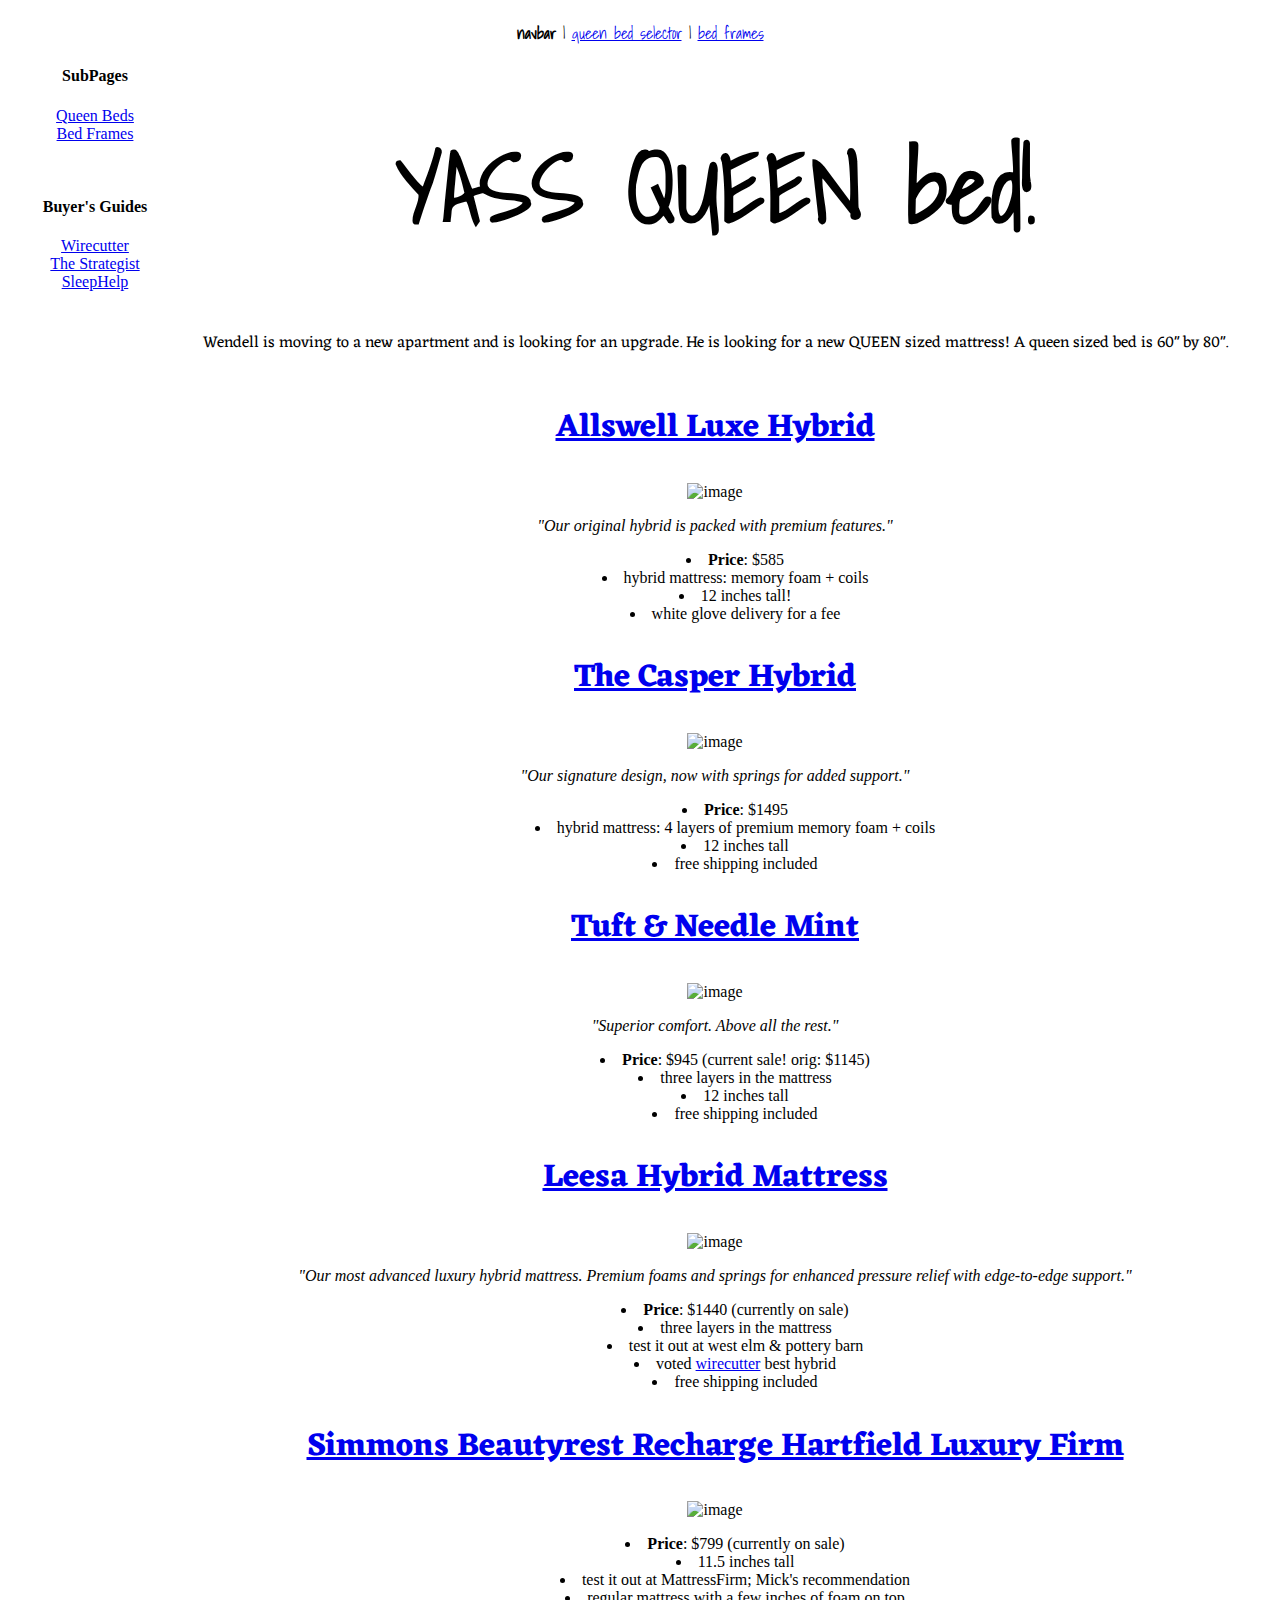
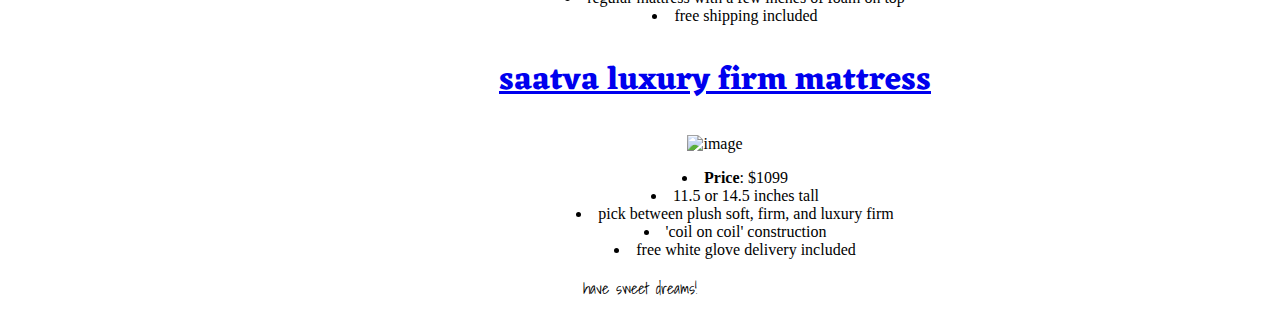
==== index.html @ ca2c237a "first push for yass-queen-bed" ====
<!DOCTYPE html>
<html>
  <head>
    <meta charset="UTF-8">
    <title>YASS QUEEN bed</title>
    <link rel="stylesheet" href="style.css">
    <link href="https://fonts.googleapis.com/css?family=Eczar|Gentium+Basic|Shadows+Into+Light" rel="stylesheet">
  </head>
  <body>
    <div class="container">
      <div id = "navbar"><strong>navbar</strong> | <a href="/">queen bed selector</a> | <a href="frames.html">bed frames</a></div>
      <div id = "sidebar">
          <h4><strong>SubPages</strong></h4>
          <p><a href="/">Queen Beds</a><br>
          <a href="frames.html">Bed Frames</a></p>
          <br>
          <h4><strong>Buyer's Guides</strong></h4>
          <p><a href="https://thewirecutter.com/guides/buying-a-mattress/">Wirecutter</a><br>
          <a href="http://nymag.com/strategist/article/best-mattresses-buy-online.html">The Strategist</a><br>
          <a href="https://www.sleephelp.org/best-mattresses/">SleepHelp</a></p>
          
          </div>
          
          
      <div id = "title">
          <h1 id="titlebar">YASS QUEEN bed!</h1>
          <p class="tagline">Wendell is moving to a new apartment and is looking for an upgrade. He is looking for a new QUEEN sized mattress! A queen sized bed is 60" by 80".</p>
          </div>
      <div id = "content">
          <h2><a href="https://allswellhome.com/products/luxe-classic-firmer-hybrid-mattress">Allswell Luxe Hybrid</a></h2>
          <img src="https://cdn.shopify.com/s/files/1/2509/4402/products/1-Product_The_Luxe_Banner_1.jpg" alt="image" height="50%" width="400px">
          <p><em>"Our original hybrid is packed with premium features."</em></p>
          <ul>
              <li><strong>Price</strong>: $585</li>
              <li>hybrid mattress: memory foam + coils</li>
              <li>12 inches tall!</li>
              <li>white glove delivery for a fee</li>
          </ul>
          
          <h2><a href="https://casper.com/mattresses/casper-hybrid/">The Casper Hybrid</a></h2>
          <img src="https://casper.imgix.net/products_new/2019-casper-hybrid/Purchaser/casperHybrid-gallery-05.jpg" alt="image" height="50%" width="400px">
          <p><em>"Our signature design, now with springs for added support."</em></p>
          <ul>
              <li><strong>Price</strong>: $1495</li>
              <li>hybrid mattress: 4 layers of premium memory foam + coils</li>
              <li>12 inches tall</li>
              <li>free shipping included</li>
          </ul>
          
          <h2><a href="https://www.tuftandneedle.com/mattress/mint/">Tuft & Needle Mint</a></h2>
          <img src="https://oursleepguide.com/wp-content/uploads/2017/12/tn-mint.jpg" alt="image" height="50%" width="400px">
          <p><em>"Superior comfort. Above all the rest."</em></p>
          <ul>
              <li><strong>Price</strong>: $945 (current sale! orig: $1145)</li>
              <li>three layers in the mattress</li>
              <li>12 inches tall</li>
              <li>free shipping included</li>
          </ul>
          
          <h2><a href="https://www.leesa.com/products/leesa-hybrid-mattress/">Leesa Hybrid Mattress</a></h2>
          <img src="https://cdn.shopify.com/s/files/1/0051/5784/7138/products/Sapira_1_1250x.jpg" alt="image" height="50%" width="400px">
          <p><em>"Our most advanced luxury hybrid mattress. Premium foams and springs for enhanced pressure relief with edge-to-edge support."</em></p>
          <ul>
              <li><strong>Price</strong>: $1440 (currently on sale)</li>
              <li>three layers in the mattress</li>
              <li>test it out at west elm & pottery barn</li>
              <li>voted <a href="https://thewirecutter.com/reviews/mattress-types/">wirecutter</a> best hybrid</li>
              <li>free shipping included</li>
          </ul>
          
          <h2><a href="https://www.mattressfirm.com/simmons-beautyrest/recharge-hartfield-11.5-inch-luxury-firm-mattress/mfi113032.html">Simmons Beautyrest Recharge Hartfield Luxury Firm</a></h2>
          <img src="https://i1.adis.ws/i/hmk/113032" alt="image" height="50%" width="400px">
          <ul>
              <li><strong>Price</strong>: $799 (currently on sale)</li>
              <li>11.5 inches tall</li>
              <li>test it out at MattressFirm; Mick's recommendation</li>
              <li>regular mattress with a few inches of foam on top</li>
              <li>free shipping included</li>
          </ul>
          
          <h2><a href="https://www.saatvamattress.com/saatva-mattress.html">saatva luxury firm mattress</a></h2>
          <img src="https://www.saatvamattress.com/_img/shop-gallery-large-1.jpg" alt="image" height="50%" width="400px">
          <ul>
              <li><strong>Price</strong>: $1099</li>
              <li>11.5 or 14.5 inches tall</li>
              <li>pick between plush soft, firm, and luxury firm</li>
              <li>'coil on coil' construction</li>
              <li>free white glove delivery included</li>
          </ul>
          
      </div>
      <div id = "footer">have sweet dreams!</div>
    </div>
  </body>
<html>
---- style.css ----
/* Selects all div elements where the parent element has a class container AKA all of the individual blocks in the grid */
.container > div {
  align-items: center;
  /*border: solid blue thin;*/
  color: black;
  /*display: flex;*/
  font-size: 1em;
  justify-content: center;
  font-family: 'Gentium Basic', serif;
}

html,
body {
  margin: 10px;
}

#titlebar {
    font-family: 'Shadows Into Light', cursive;
    font-size: 6em;
    
}

.container {
    display: grid;
    grid-template-columns: 150px repeat(3, 1fr);
    /*margin: 10px;*/
}

#navbar, #footer {
    grid-column-start: 1;
    grid-column-end: -1;
    font-family: 'Shadows Into Light', cursive;
    text-align: center;
}

#sidebar {
    grid-row: span 2;
    text-align: center;
}

#title {
    grid-column: span 3;
    text-align: center;
}

#content {
    grid-column: span 3;
    text-align: center;
    list-style-position: inside;
}

h2 {
    font-family: 'Eczar', serif;
    font-size: 2em;
}

.tagline {
    font-family: 'Eczar', serif;
    font-size: 1em;
}
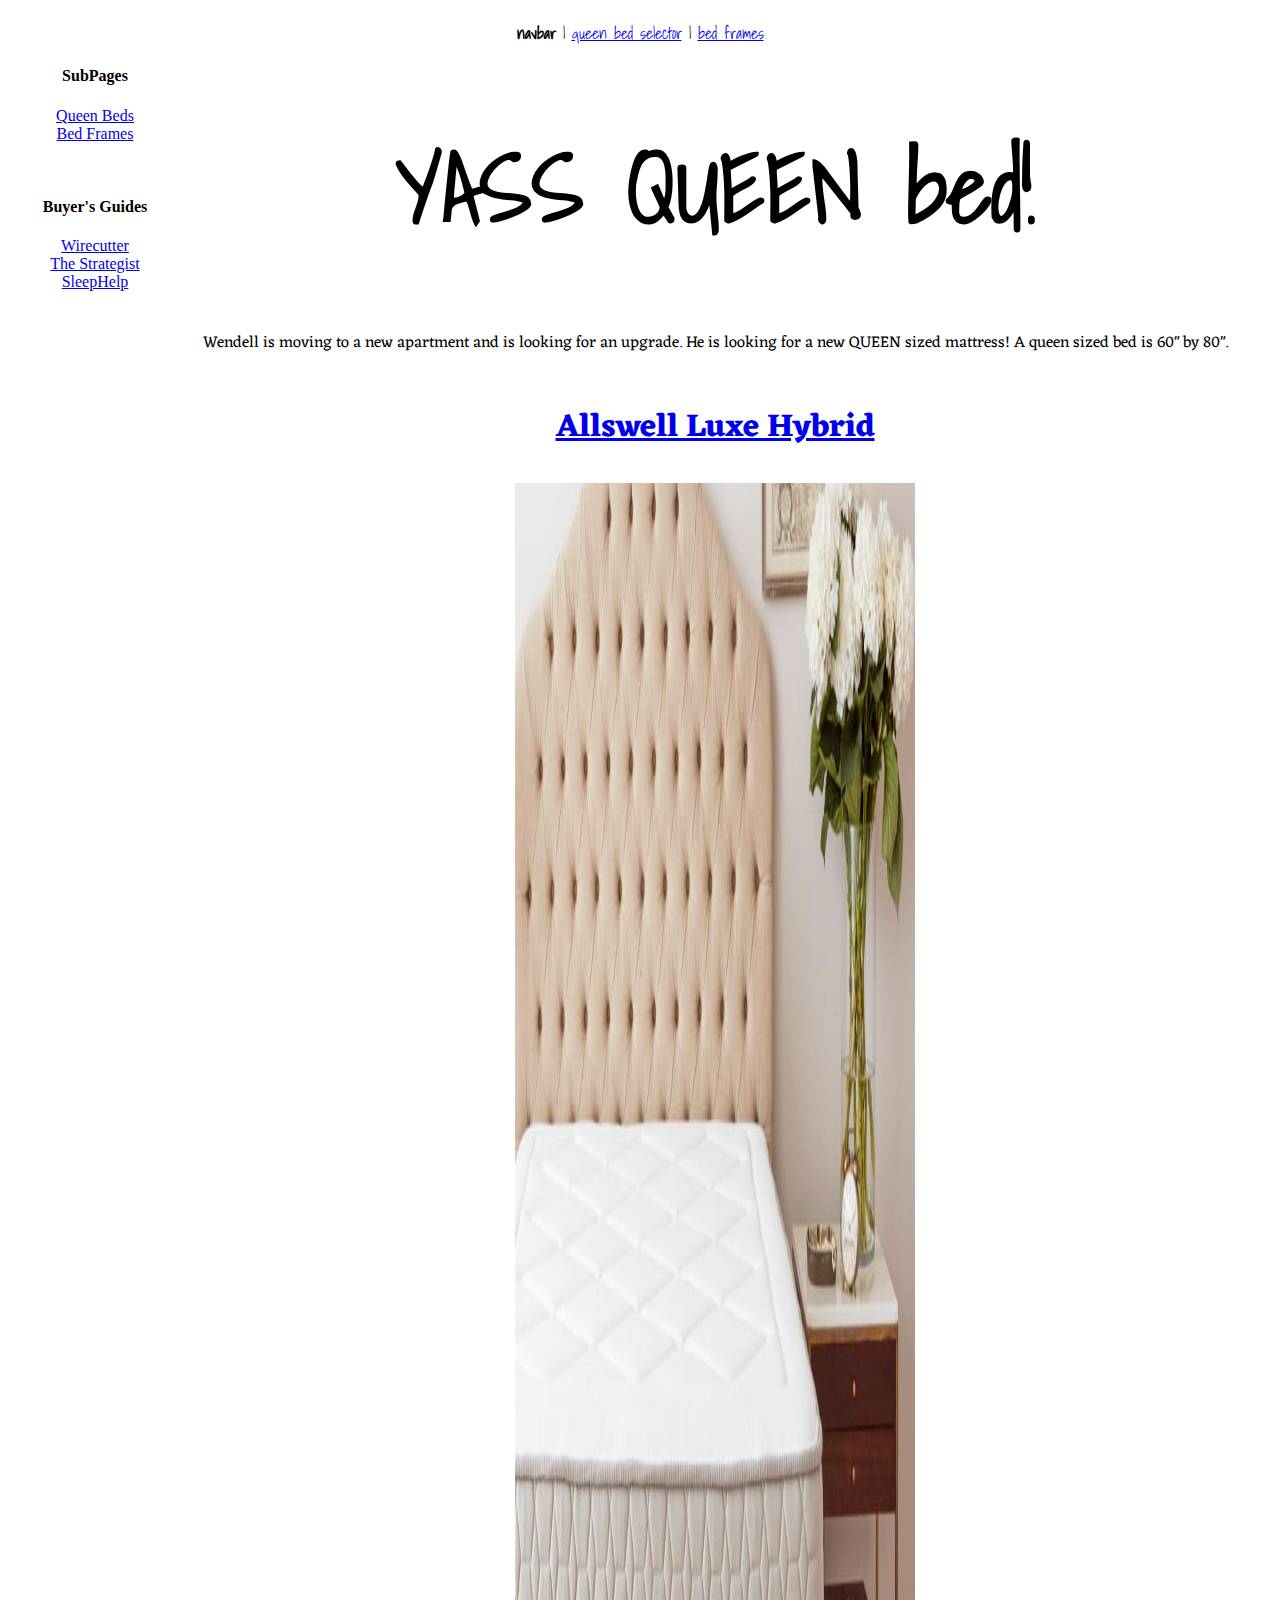
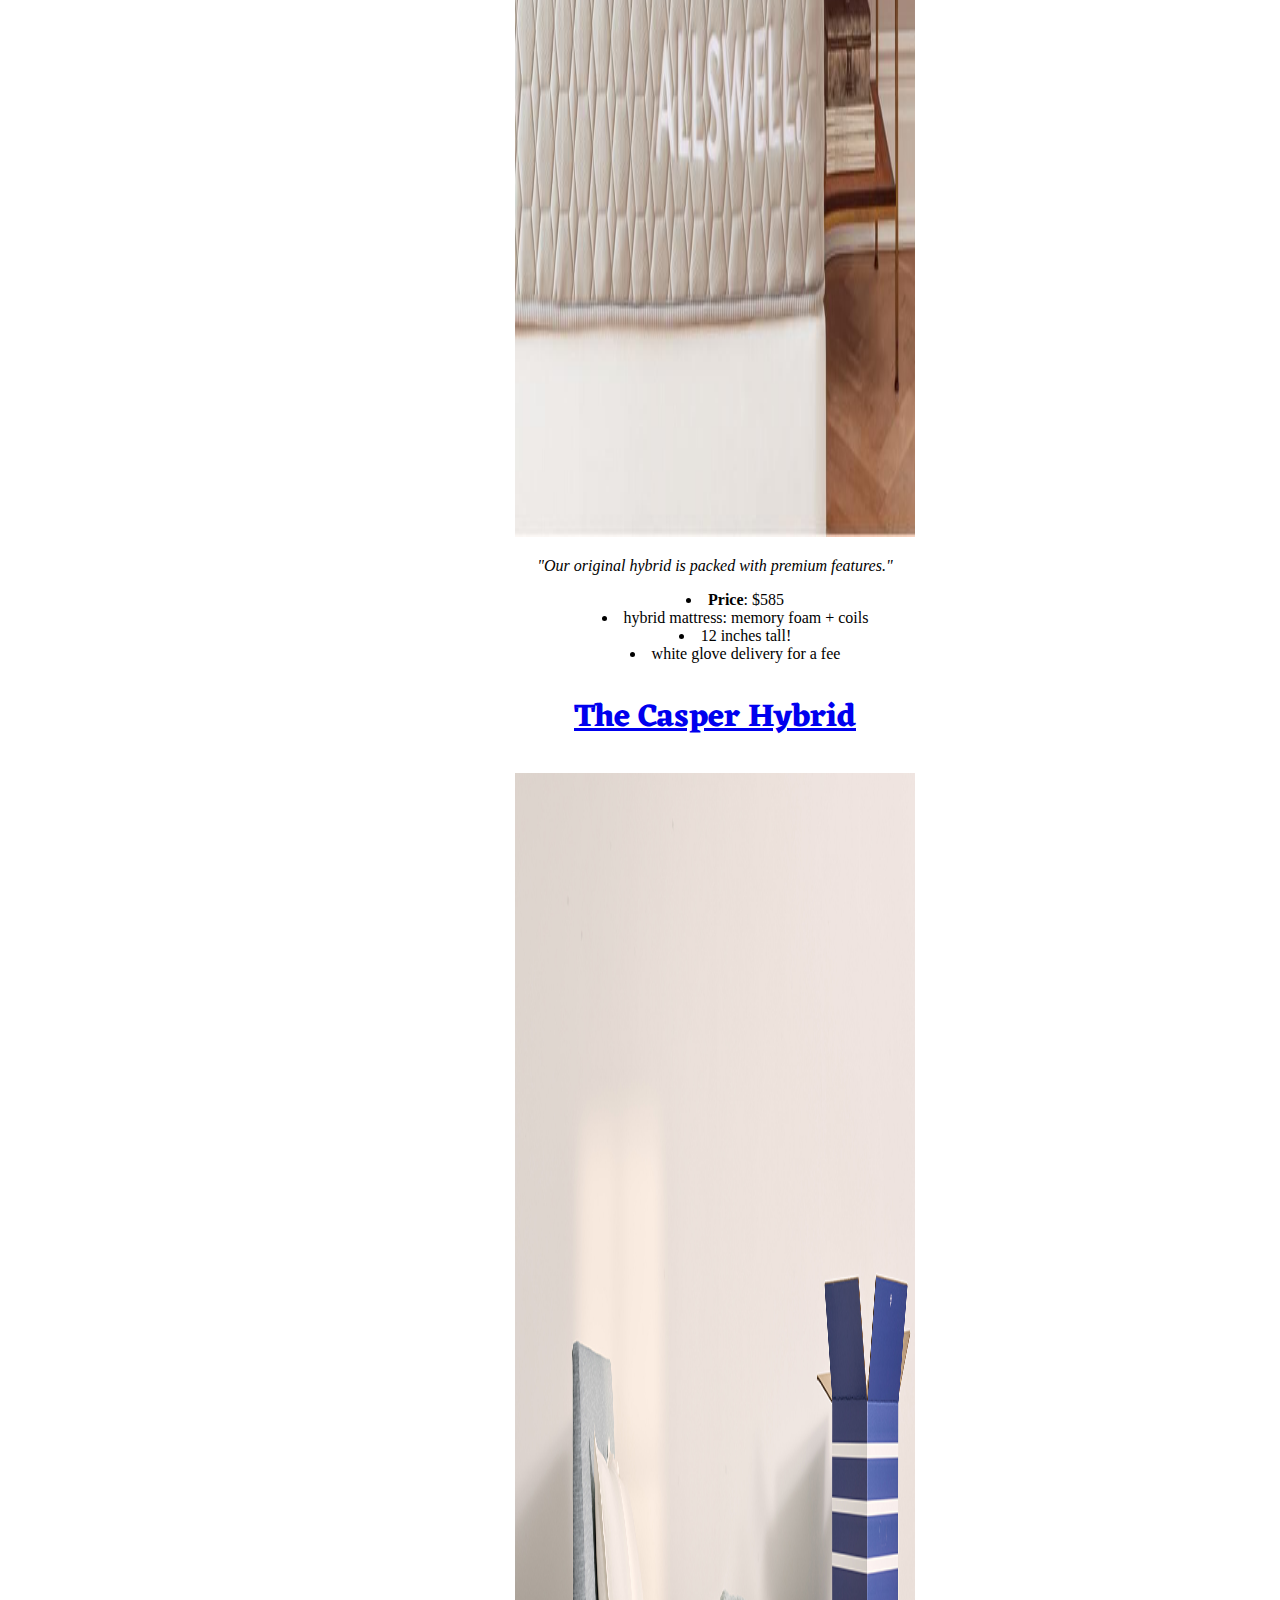
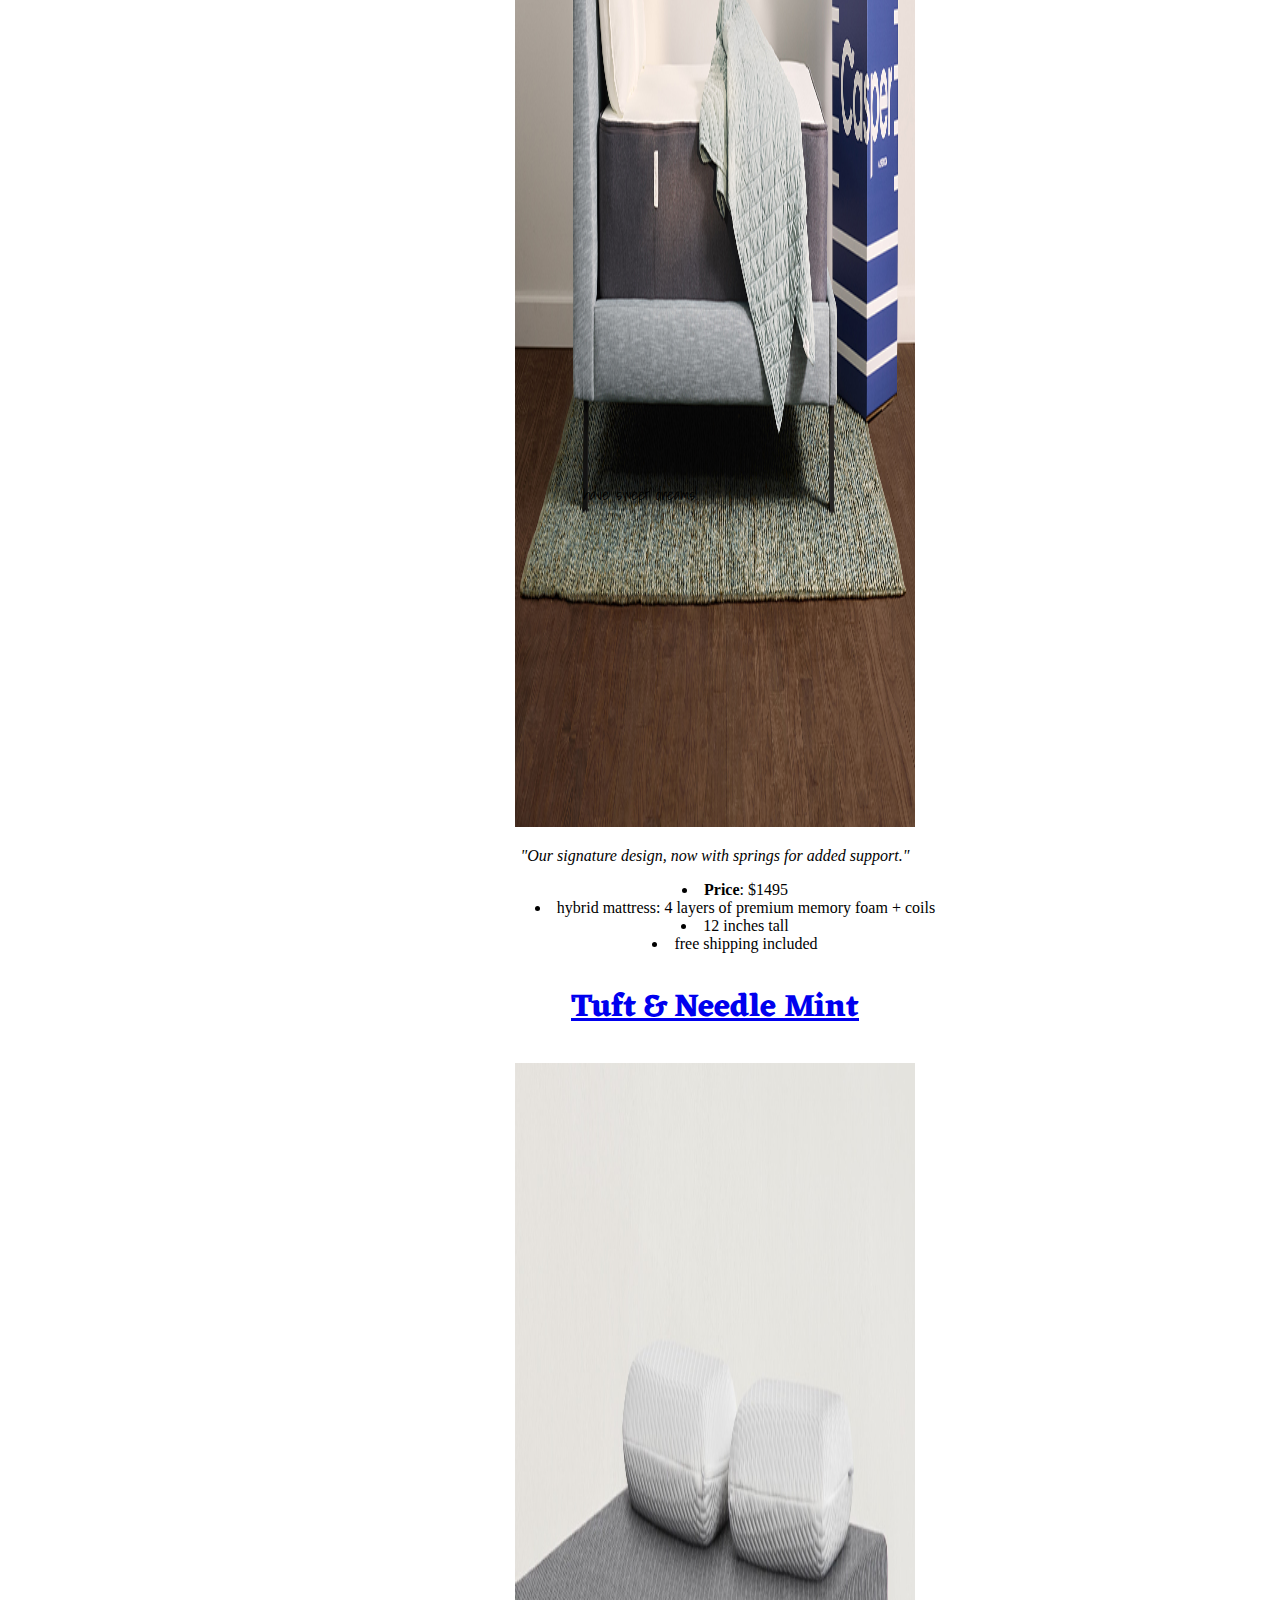
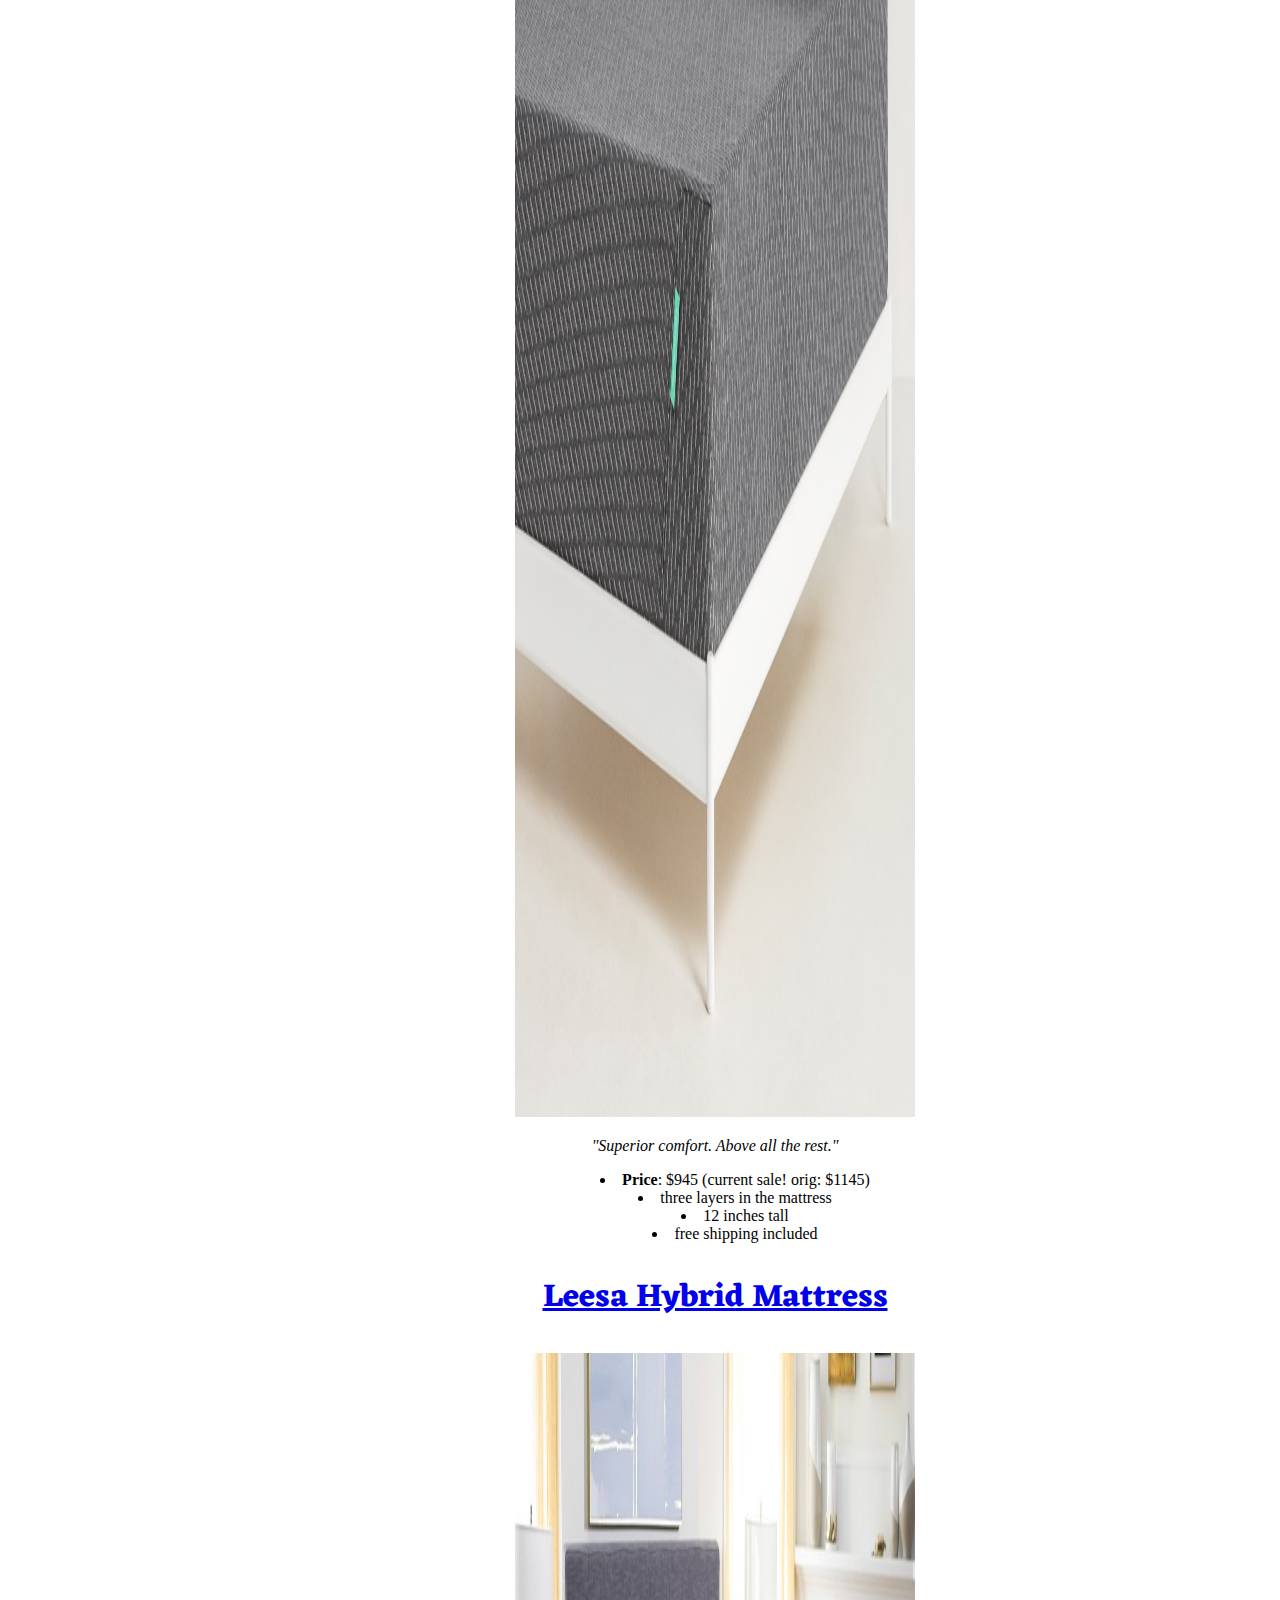
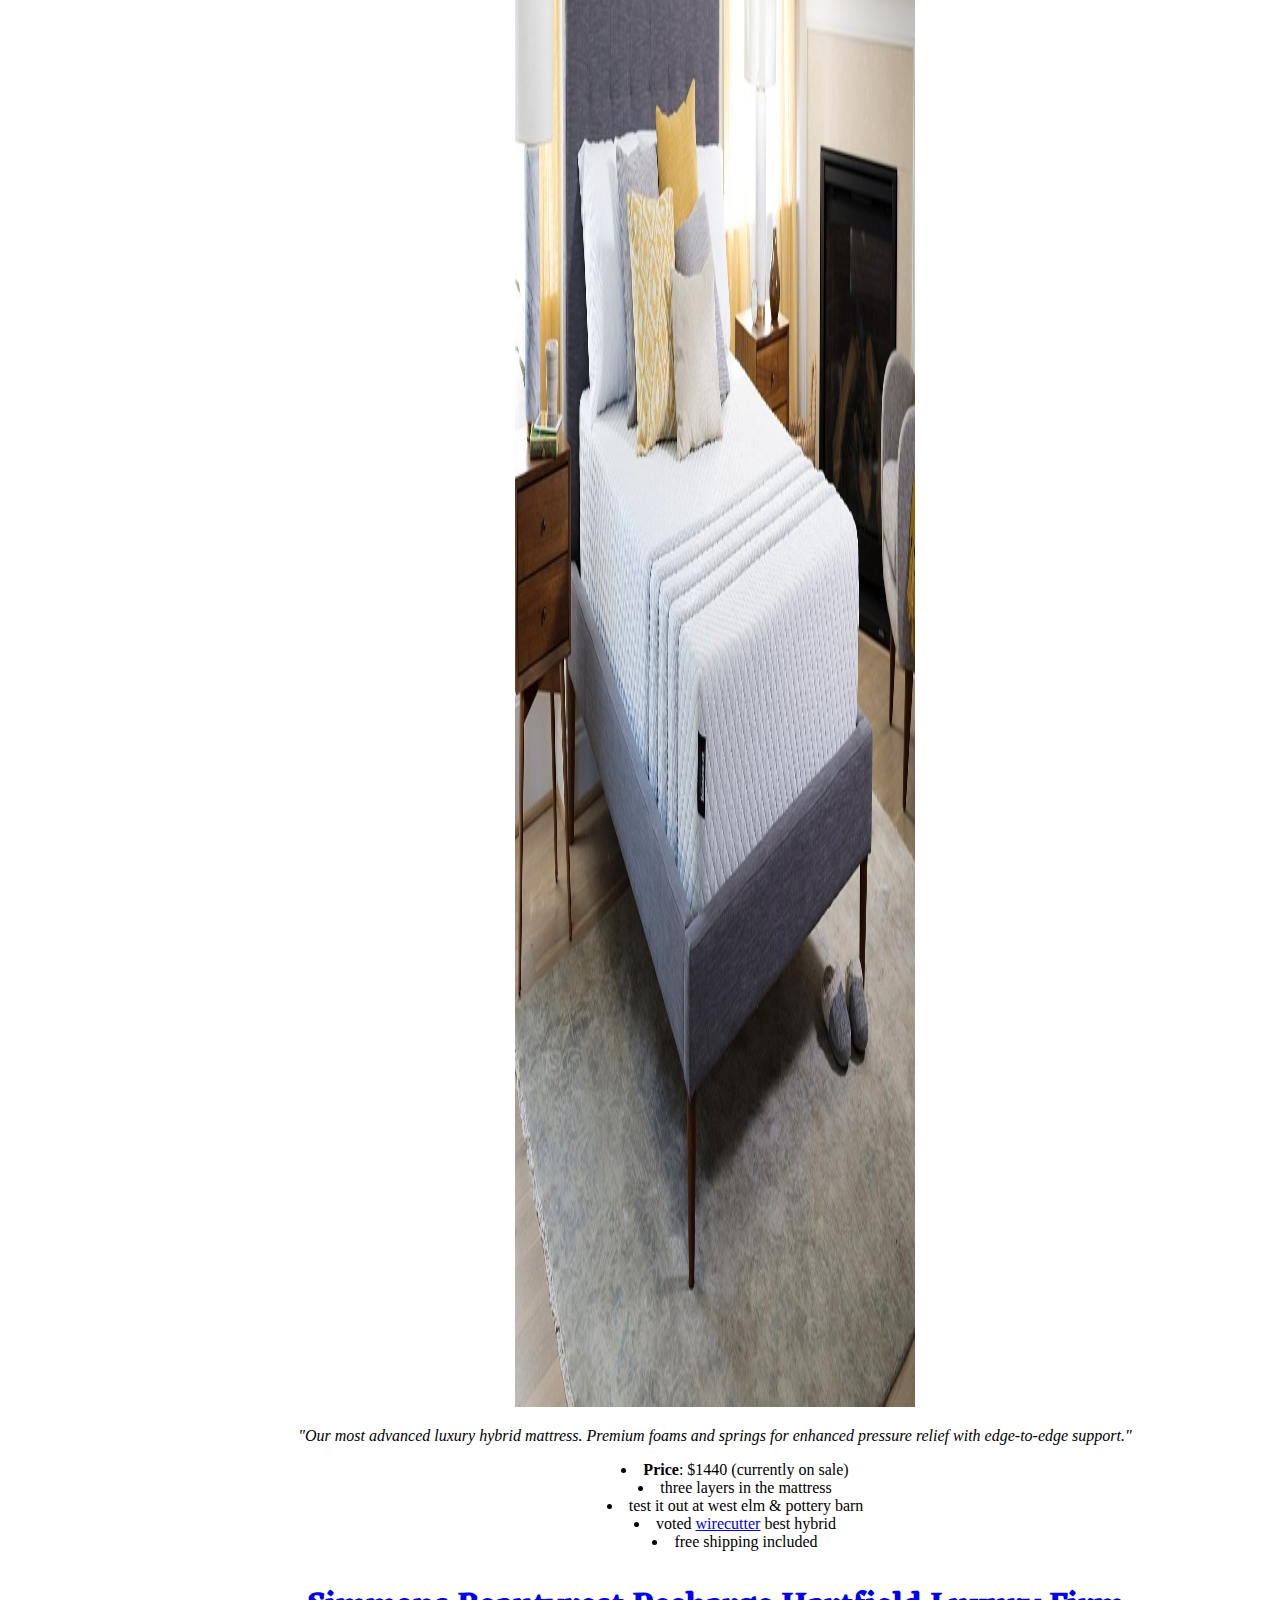
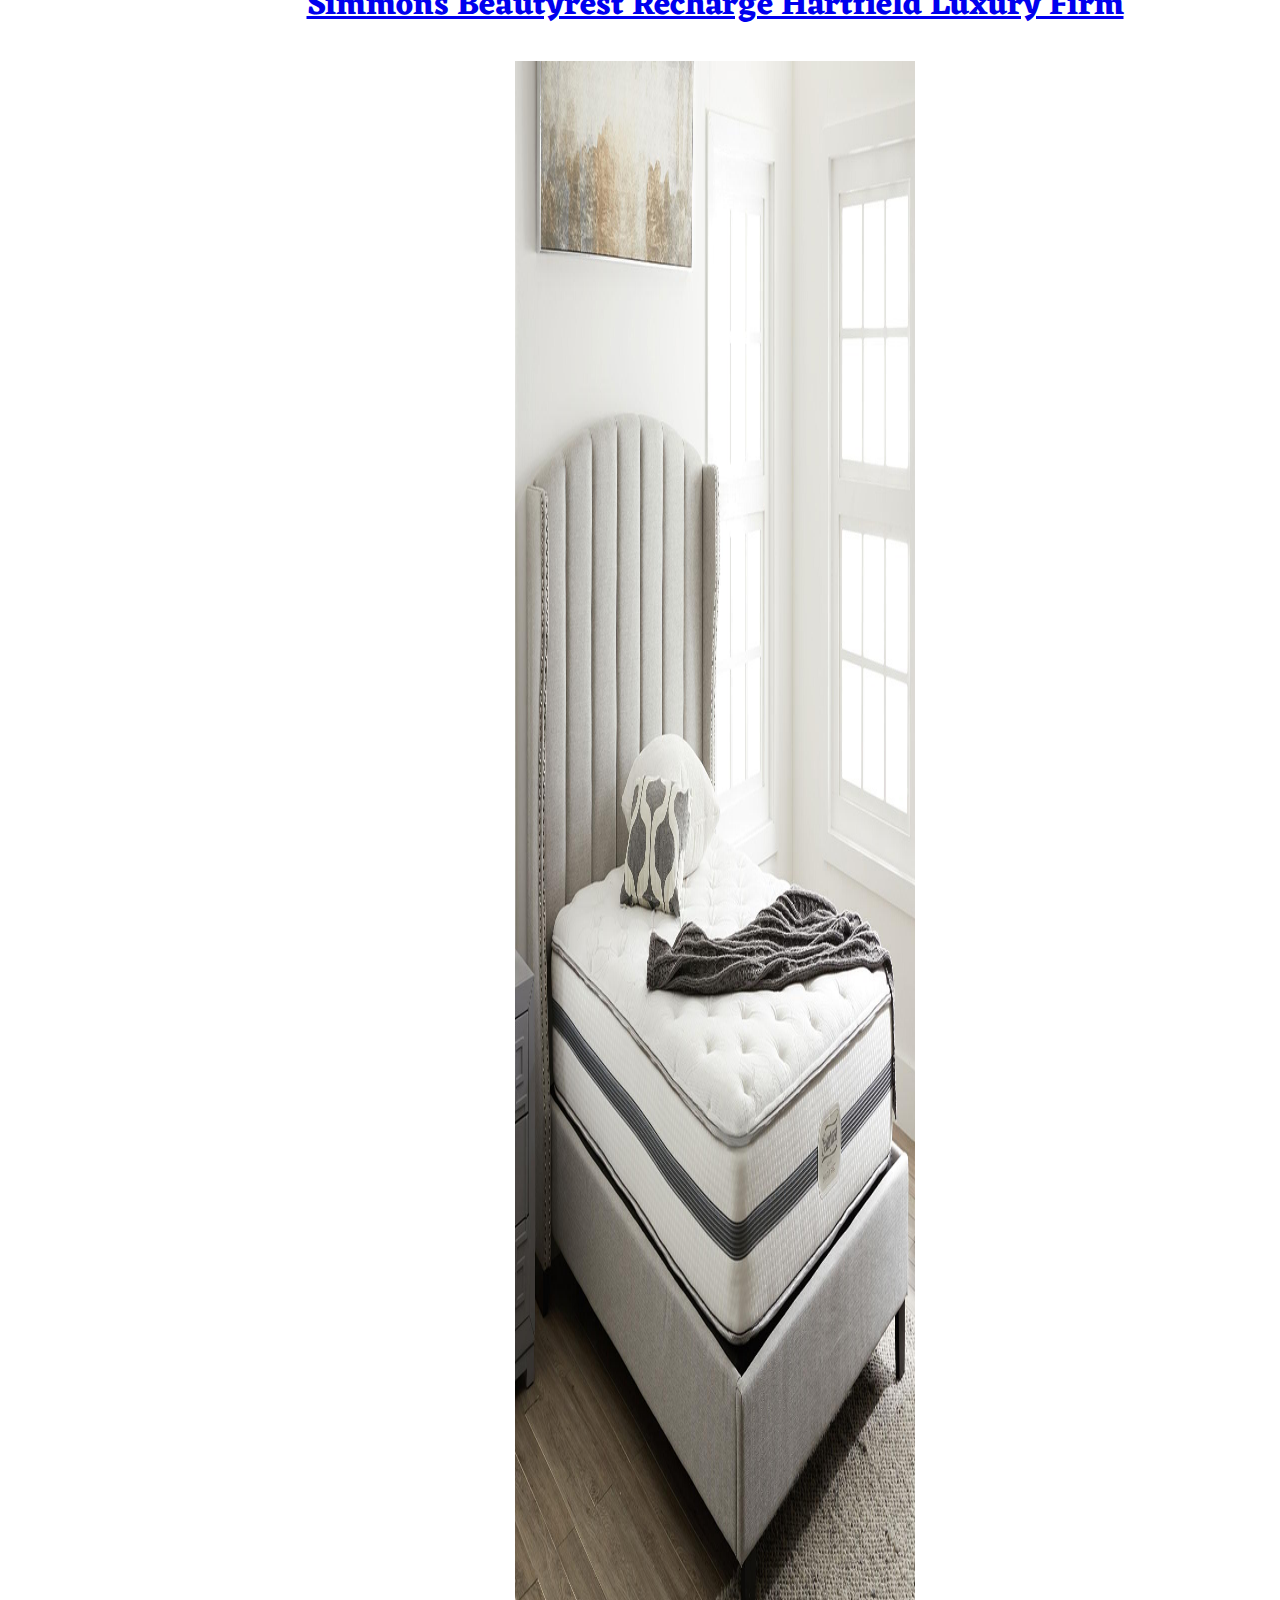
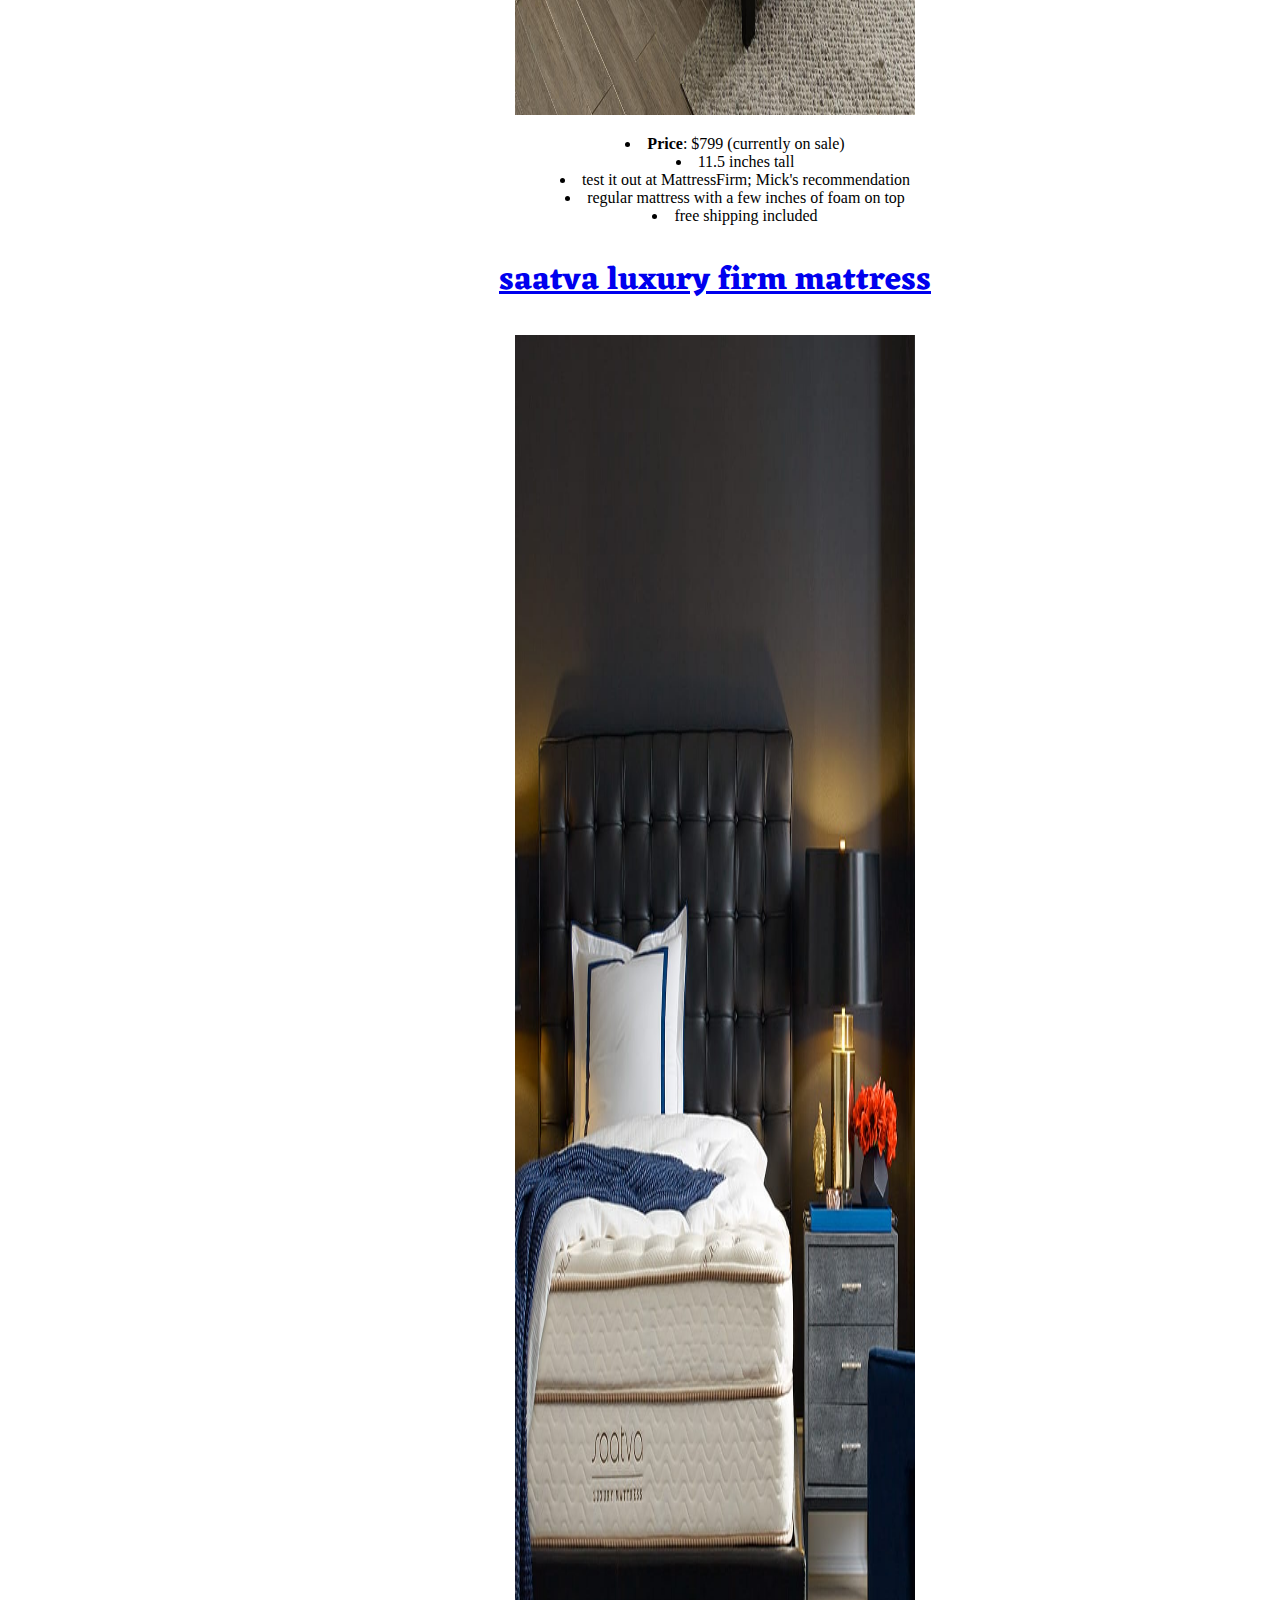
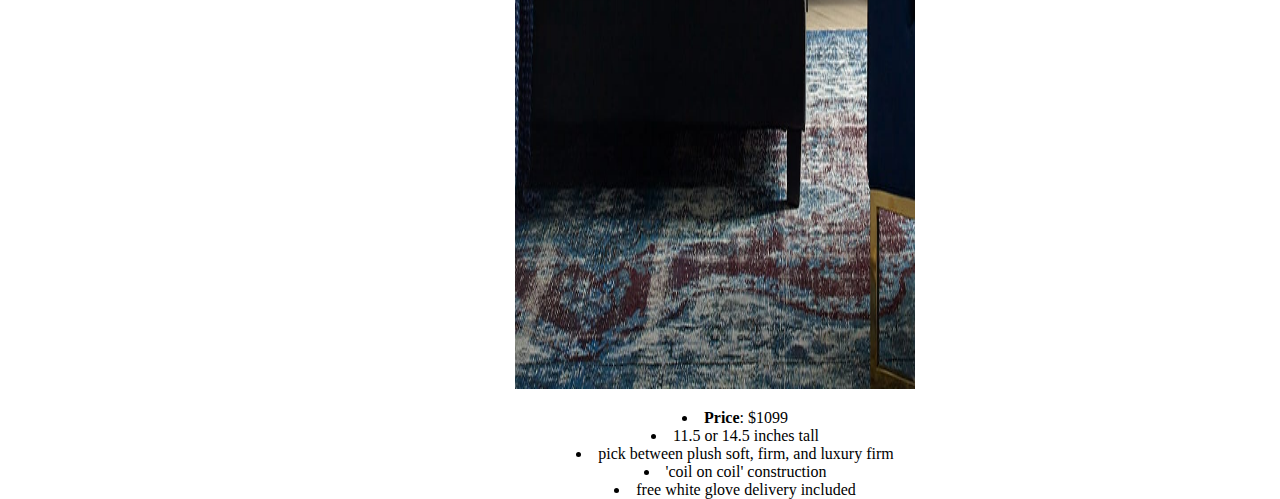
==== commit 4fa7da0e: "add local images" ====
--- a/index.html
+++ b/index.html
@@ -8,10 +8,10 @@
   </head>
   <body>
     <div class="container">
-      <div id = "navbar"><strong>navbar</strong> | <a href="/">queen bed selector</a> | <a href="frames.html">bed frames</a></div>
+      <div id = "navbar"><strong>navbar</strong> | <a href="index.html">queen bed selector</a> | <a href="frames.html">bed frames</a></div>
       <div id = "sidebar">
           <h4><strong>SubPages</strong></h4>
-          <p><a href="/">Queen Beds</a><br>
+          <p><a href="index.html">Queen Beds</a><br>
           <a href="frames.html">Bed Frames</a></p>
           <br>
           <h4><strong>Buyer's Guides</strong></h4>
@@ -28,7 +28,7 @@
           </div>
       <div id = "content">
           <h2><a href="https://allswellhome.com/products/luxe-classic-firmer-hybrid-mattress">Allswell Luxe Hybrid</a></h2>
-          <img src="https://cdn.shopify.com/s/files/1/2509/4402/products/1-Product_The_Luxe_Banner_1.jpg" alt="image" height="50%" width="400px">
+          <img src="images/allswell.jpg" alt="image" height="50%" width="400px">
           <p><em>"Our original hybrid is packed with premium features."</em></p>
           <ul>
               <li><strong>Price</strong>: $585</li>
@@ -38,7 +38,7 @@
           </ul>
           
           <h2><a href="https://casper.com/mattresses/casper-hybrid/">The Casper Hybrid</a></h2>
-          <img src="https://casper.imgix.net/products_new/2019-casper-hybrid/Purchaser/casperHybrid-gallery-05.jpg" alt="image" height="50%" width="400px">
+          <img src="images/casper.jpg" alt="image" height="50%" width="400px">
           <p><em>"Our signature design, now with springs for added support."</em></p>
           <ul>
               <li><strong>Price</strong>: $1495</li>
@@ -48,7 +48,7 @@
           </ul>
           
           <h2><a href="https://www.tuftandneedle.com/mattress/mint/">Tuft & Needle Mint</a></h2>
-          <img src="https://oursleepguide.com/wp-content/uploads/2017/12/tn-mint.jpg" alt="image" height="50%" width="400px">
+          <img src="images/tuft.jpg" alt="image" height="50%" width="400px">
           <p><em>"Superior comfort. Above all the rest."</em></p>
           <ul>
               <li><strong>Price</strong>: $945 (current sale! orig: $1145)</li>
@@ -58,7 +58,7 @@
           </ul>
           
           <h2><a href="https://www.leesa.com/products/leesa-hybrid-mattress/">Leesa Hybrid Mattress</a></h2>
-          <img src="https://cdn.shopify.com/s/files/1/0051/5784/7138/products/Sapira_1_1250x.jpg" alt="image" height="50%" width="400px">
+          <img src="images/leesa.jpg" alt="image" height="50%" width="400px">
           <p><em>"Our most advanced luxury hybrid mattress. Premium foams and springs for enhanced pressure relief with edge-to-edge support."</em></p>
           <ul>
               <li><strong>Price</strong>: $1440 (currently on sale)</li>
@@ -69,7 +69,7 @@
           </ul>
           
           <h2><a href="https://www.mattressfirm.com/simmons-beautyrest/recharge-hartfield-11.5-inch-luxury-firm-mattress/mfi113032.html">Simmons Beautyrest Recharge Hartfield Luxury Firm</a></h2>
-          <img src="https://i1.adis.ws/i/hmk/113032" alt="image" height="50%" width="400px">
+          <img src="images/simmons.jpeg" alt="image" height="50%" width="400px">
           <ul>
               <li><strong>Price</strong>: $799 (currently on sale)</li>
               <li>11.5 inches tall</li>
@@ -79,7 +79,7 @@
           </ul>
           
           <h2><a href="https://www.saatvamattress.com/saatva-mattress.html">saatva luxury firm mattress</a></h2>
-          <img src="https://www.saatvamattress.com/_img/shop-gallery-large-1.jpg" alt="image" height="50%" width="400px">
+          <img src="images/saatva.jpg" alt="image" height="50%" width="400px">
           <ul>
               <li><strong>Price</strong>: $1099</li>
               <li>11.5 or 14.5 inches tall</li>
